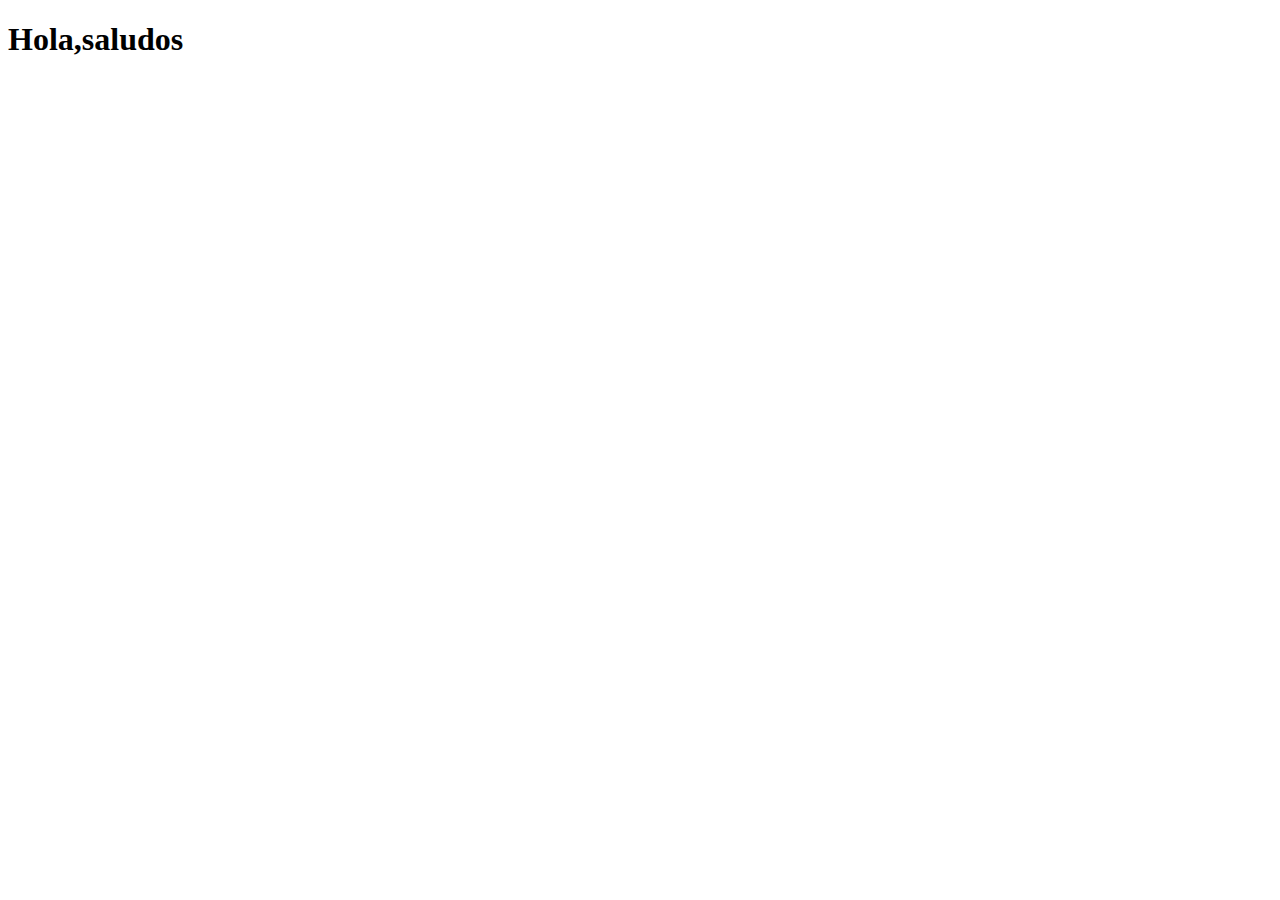
==== contacto.html @ 0228830f "Agregue archivo contacto" ====
<!DOCTYPE html>
<html lang="en">
<head>
    <meta charset="UTF-8">
    <meta name="viewport" content="width=device-width, initial-scale=1.0">
    <title>Document</title>
</head>
<body>
    <h1>
        Hola,saludos
    </h1>
</body>
</html>
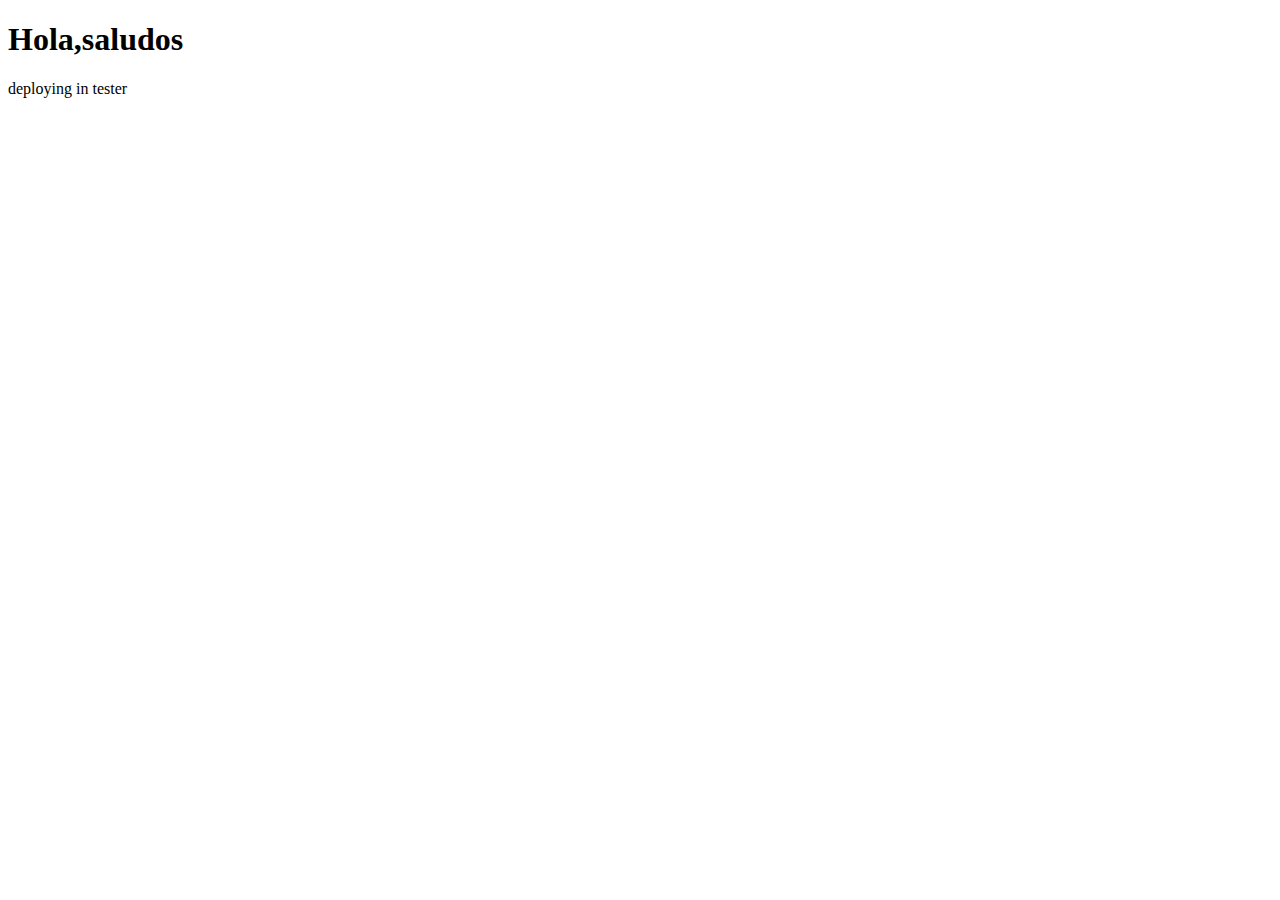
==== commit 0731fa31: "deployin in tester" ====
--- a/contacto.html
+++ b/contacto.html
@@ -9,5 +9,8 @@
     <h1>
         Hola,saludos
     </h1>
+    <p>
+        deploying in tester 
+    </p>
 </body>
 </html>